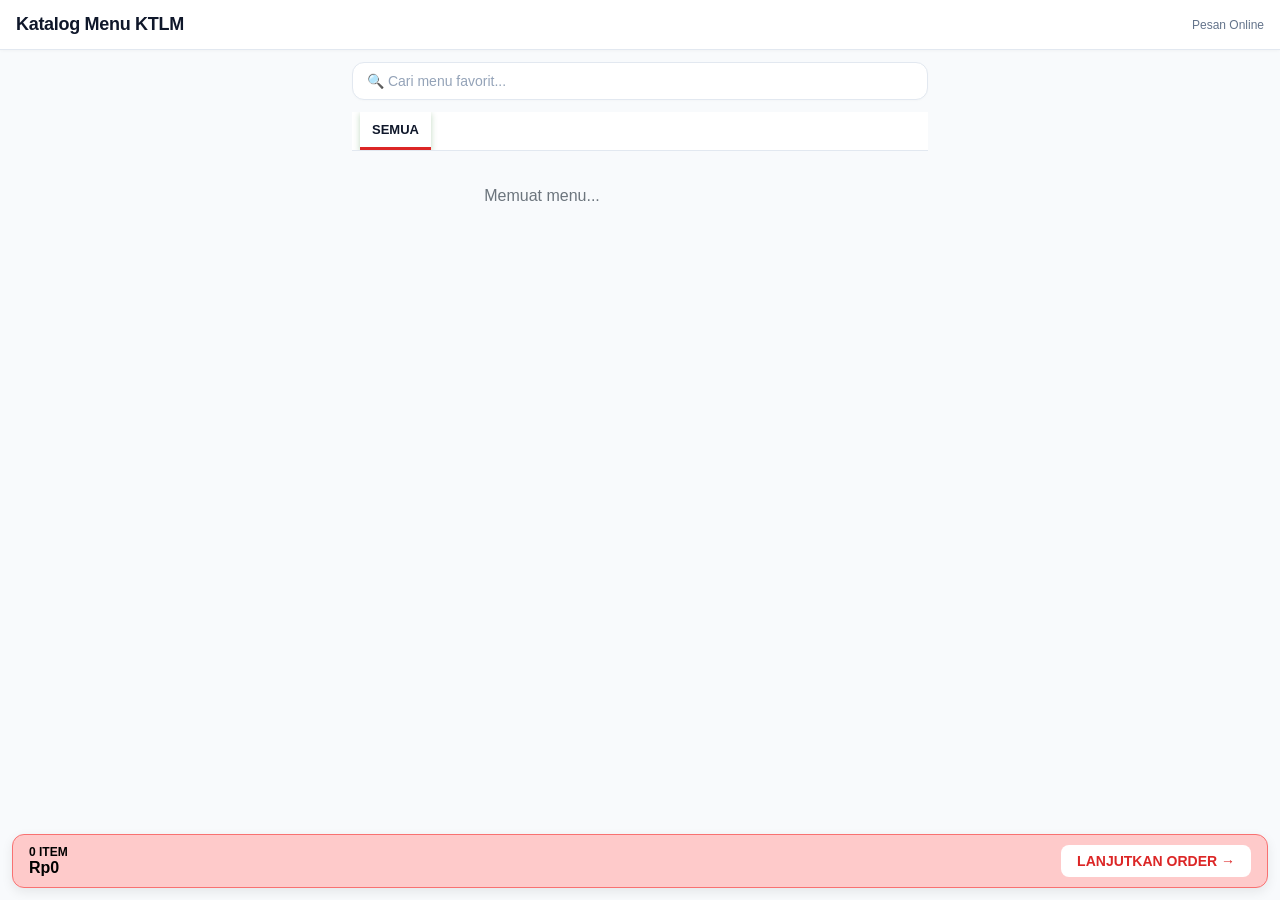
==== index.html @ ca2f341c "Update index.html" ====
<!DOCTYPE html>
<html lang="id">
<head>
  <meta charset="UTF-8">
  <meta name="viewport" content="width=device-width, initial-scale=1.0, maximum-scale=1.0, user-scalable=no">
  <title>Katalog Online - KTLM</title>
  
  <!-- File CSS Utama -->
  <link rel="stylesheet" href="index.css">
  
  <!-- Override Warna Khusus Katalog -->
<!-- Override Tema Clean & Modern (Warm Accent) -->
  <style>
    :root {
      --primary-color: #dc2626;      /* Red Accent khas Bakso Gacoan / Food App */
      --primary-dark: #b91c1c;
      --primary-light: #fef2f2;
      --bg-main: #f8fafc;            /* Background abu-abu sangat muda/kalem */
      --card-bg: #ffffff;
      --text-main: #0f172a;
      --text-muted: #64748b;
      --border-color: #e2e8f0;
    }

    body {
      background-color: var(--bg-main) !important;
      color: var(--text-main);
      font-family: -apple-system, BlinkMacSystemFont, "Segoe UI", Roboto, Helvetica, Arial, sans-serif;
    }

    /* Header Atas */
    .app-header {
      background: var(--card-bg) !important;
      color: var(--text-main) !important;
      border-bottom: 1px solid var(--border-color);
      box-shadow: 0 1px 3px rgba(0,0,0,0.03);
      padding: 14px 16px;
    }
    .app-header h1 {
      color: var(--text-main) !important;
      font-weight: 700 !important;
      font-size: 18px !important;
      letter-spacing: -0.3px;
    }
    .app-header span {
      color: var(--text-muted) !important;
    }

    /* Search Box */
    .search-box {
      background: var(--card-bg) !important;
      border: 1px solid var(--border-color) !important;
      border-radius: 12px !important;
      color: var(--text-main) !important;
      box-shadow: 0 1px 2px rgba(0,0,0,0.02) !important;
    }
    .search-box::placeholder {
      color: #94a3b8 !important;
    }

    /* Kategori Bar (Gaya Tab Underline Minimalis) */
    .category-bar {
      border-bottom: 1px solid var(--border-color);
      background: var(--card-bg);
      padding: 0 8px !important;
      margin-bottom: 16px;
    }
    .cat-btn {
      background: transparent !important;
      color: var(--text-muted) !important;
      border: none !important;
      border-bottom: 3px solid transparent !important;
      border-radius: 0 !important;
      font-weight: 600 !important;
      font-size: 13px !important;
      text-transform: uppercase;
      padding: 10px 12px !important;
    }
    .cat-btn.active {
      color: var(--text-main) !important;
      border-bottom-color: var(--primary-color) !important;
      background: transparent !important;
    }

    /* Kartu Produk */
    .product-card {
      background: var(--card-bg) !important;
      border: 1px solid var(--border-color) !important;
      border-radius: 14px !important;
      overflow: hidden;
      box-shadow: 0 2px 4px rgba(0,0,0,0.02) !important;
      transition: transform 0.15s ease;
    }
    .product-title {
      color: var(--text-main) !important;
      font-weight: 700 !important;
      font-size: 14px !important;
      text-transform: uppercase;
      letter-spacing: -0.2px;
    }
    .product-price {
      color: var(--text-main) !important;
      font-weight: 600 !important;
      font-size: 13px !important;
    }

    /* Tombol Add & Qty Control di Kartu */
    .btn-add-item {
      background: var(--card-bg) !important;
      color: var(--primary-color) !important;
      border: 1px solid var(--primary-color) !important;
      border-radius: 8px !important;
      font-weight: 600 !important;
      padding: 6px 16px !important;
    }
    .btn-add-item:active {
      background: var(--primary-light) !important;
    }

    .qty-control-inline {
      border: 1px solid var(--border-color);
      border-radius: 8px;
      padding: 2px;
    }
    .btn-qty-action, .btn-qty-mini, .btn-counter-mini {
      background: transparent !important;
      color: var(--text-main) !important;
      border: 1px solid var(--border-color) !important;
      border-radius: 50% !important;
      width: 28px !important;
      height: 28px !important;
      line-height: 1 !important;
      font-size: 16px !important;
    }
    .qty-input-inline {
      color: var(--text-main) !important;
    }

    /* Floating Bottom Bar (Bar Melayang Pesanan) */
    .bottom-bar {
      background: #fecaca !important; /* Warna merah pastel / pucat */
      border-radius: 12px !important;
      margin: 12px !important;
      width: calc(100% - 24px) !important;
      box-shadow: 0 4px 12px rgba(0, 0, 0, 0.08) !important; /* Bayangan hitam tipis yang lebih lembut */
      padding: 10px 16px !important;
      border: 1px solid #f87171 !important; /* Garis tepi merah tipis agar bentuknya tetap tegas */
    }
    .bottom-bar-info {
      color: #000000 !important; /* Diubah jadi hitam pekat */
    }
    .bottom-bar-items {
      font-size: 12px !important; /* Diperbesar sedikit agar makin jelas */
      font-weight: 700 !important; /* Ditebalkan */
      text-transform: uppercase;
      color: #000000 !important; /* Teks item jadi hitam */
      /* opacity: 0.9; (Dihapus agar tidak transparan) */
    }
    .bottom-bar-total {
      font-size: 16px !important;
      font-weight: 900 !important; /* Ditebalkan maksimal */
      color: #000000 !important; /* Teks harga jadi hitam */
    }
    .btn-checkout {
      background: #ffffff !important;
      color: var(--primary-color) !important;
      border-radius: 8px !important;
      font-weight: 700 !important;
      padding: 8px 16px !important;
      text-transform: uppercase;
    }

    /* Modal Popup / Sheet */
    .modal-content {
      border-radius: 16px !important;
      border: none !important;
      box-shadow: 0 10px 25px rgba(0,0,0,0.1) !important;
    }
    .modal-header {
      background: var(--card-bg) !important;
      border-bottom: 1px solid var(--border-color) !important;
      color: var(--text-main) !important;
      padding: 16px !important;
    }
    .modal-title {
      color: var(--text-main) !important;
      font-weight: 700 !important;
    }
    .btn-close {
      color: var(--text-muted) !important;
    }
    .btn-confirm-pay {
      background: var(--primary-color) !important;
      border-radius: 10px !important;
      font-weight: 700 !important;
      padding: 12px !important;
    }
  </style>
</head>
<body>

  <!-- Header Katalog -->
  <header class="app-header">
    <h1 id="storeTitleHeader">Katalog Menu KTLM</h1>
    <span style="font-size: 12px; color: #e0f2fe;">Pesan Online</span>
  </header>

  <!-- Container Utama -->
  <div class="main-container">
    <input type="text" id="searchInput" class="search-box" placeholder="🔍 Cari menu favorit..." oninput="filterProducts()">

    <div class="category-bar" id="categoryBar">
      <button class="cat-btn active" onclick="filterCategory('ALL', this)">Semua</button>
    </div>

    <!-- Grid Produk -->
    <div class="product-grid" id="productGrid">
      <p style="grid-column: span 2; text-align: center; color: #6c757d; padding: 20px;">Memuat menu...</p>
    </div>
  </div>

  <!-- Bottom Bar Pesanan -->
  <div class="bottom-bar">
    <div class="bottom-bar-info">
      <span class="bottom-bar-items" id="barItemCount">0 Item</span>
      <span class="bottom-bar-total" id="barTotalAmount">Rp0</span>
    </div>
    <button class="btn-checkout" id="btnOpenCheckout" onclick="openCheckoutModal()" disabled>
      Lanjutkan Order →
    </button>
  </div>

  <!-- Modal Pilih Variasi / Subkategori -->
  <div class="modal-overlay" id="subCategoryModal">
    <div class="modal-content">
      <div class="modal-header">
        <span class="modal-title" id="subModalTitle">Pilih Variasi</span>
        <button class="btn-close" onclick="closeSubModal()">&times;</button>
      </div>
      <div class="modal-body" id="subModalBody"></div>
      <div class="modal-footer">
        <button class="btn-confirm-pay" onclick="confirmSubCategorySelection()">+ TAMBAHKAN KE KERANJANG</button>
      </div>
    </div>
  </div>

  <!-- Modal Form Order Pelanggan -->
  <div class="modal-overlay" id="checkoutModal">
    <div class="modal-content">
      <div class="modal-header">
        <span class="modal-title">Form Pemesanan</span>
        <button class="btn-close" onclick="closeCheckoutModal()">&times;</button>
      </div>
      
      <div class="modal-body">
        <!-- Rincian Items -->
        <div class="form-group">
          <label style="font-weight: bold; color: #0284c7; margin-bottom: 8px; display: block;">RINCIAN PESANAN</label>
          <div id="modalCartList"></div>
        </div>

        <hr style="border: 0; border-top: 1px dashed #ccc; margin: 15px 0;">

        <!-- Nama Pemesan -->
        <div class="form-group">
          <label for="custNameInput">NAMA PEMESAN *</label>
          <input type="text" id="custNameInput" class="form-input" placeholder="Masukkan nama Anda..." required>
        </div>

        <!-- Metode Pembayaran -->
        <div class="form-group">
          <label for="paymentMethodSelect">METODE PEMBAYARAN</label>
          <select id="paymentMethodSelect" class="form-select">
            <option value="Tunai">Tunai / COD</option>
            <option value="QRIS">QRIS</option>
            <option value="Transfer">Transfer Bank</option>
          </select>
        </div>

        <!-- Alamat / Catatan -->
        <div class="form-group">
          <label for="orderNote">ALAMAT / CATATAN KHUSUS</label>
          <textarea id="orderNote" class="form-textarea" placeholder="Contoh: Kirim ke Jl. Melati No 12, Pedas..."></textarea>
        </div>
      </div>

      <div class="modal-footer">
        <div class="summary-line">
          <span>TOTAL:</span>
          <span id="modalTotalAmount">Rp0</span>
        </div>
        <button class="btn-confirm-pay" id="btnSubmitOrder" onclick="submitCatalogOrder()" style="background: #25D366; color: white;">
          📲 KIRIM ORDER VIA WHATSAPP
        </button>
      </div>
    </div>
  </div>

  <!-- Modal Detail Produk -->
  <div class="modal-overlay" id="productDetailModal">
    <div class="modal-content">
      <div class="modal-header">
        <span class="modal-title" id="detailModalTitle">Detail Menu</span>
        <button class="btn-close" onclick="closeProductDetailModal()">&times;</button>
      </div>
      
      <div class="modal-body" style="text-align: center;">
        <img id="detailModalImg" src="" alt="Gambar Menu" style="width: 100%; max-height: 200px; object-fit: cover; border-radius: 8px; margin-bottom: 12px;">
        
        <!-- 1. NAMA MENU -->
        <h3 id="detailModalName" style="margin: 0 0 4px 0; color: #0f172a;"></h3>
        
        <!-- 2. KETERANGAN BARU (Diambil dari Kolom F) -->
        <p id="detailModalDesc" style="color: #64748b; font-size: 13px; margin: 0 0 10px 0; line-height: 1.4;"></p>
        
        <!-- 3. HARGA -->
        <p id="detailModalPrice" style="font-weight: bold; color: #0284c7; font-size: 16px; margin-bottom: 15px;"></p>

        <div class="form-group" style="text-align: left;">
          <label for="detailModalNote" style="font-size: 12px; font-weight: bold; color: #64748b;">CATATAN UNTUK MENU INI</label>
          <input type="text" id="detailModalNote" class="form-input" placeholder="Contoh: Pedas, Tanpa Bawang...">
        </div>

        <!-- INPUT QTY BISA DIEDIT MANUAL -->
        <div style="display: flex; align-items: center; justify-content: center; gap: 10px; margin-top: 15px;">
          <button class="btn-qty-action" onclick="changeDetailModalQty(-1)" style="width: 36px; height: 36px; border-radius: 6px; border: none; color: white; font-weight: bold; font-size: 18px; cursor: pointer;">-</button>
          <input type="number" id="detailModalQty" value="1" min="1" style="width: 65px; height: 36px; text-align: center; font-size: 16px; font-weight: bold; border: 1px solid #cbd5e1; border-radius: 6px; outline: none;">
          <button class="btn-qty-action" onclick="changeDetailModalQty(1)" style="width: 36px; height: 36px; border-radius: 6px; border: none; color: white; font-weight: bold; font-size: 18px; cursor: pointer;">+</button>
        </div>
      </div>

      <div class="modal-footer">
        <button class="btn-confirm-pay" onclick="saveDetailModalCart()" style="background: #0284c7;">
          + SIMPAN KE KERANJANG
        </button>
      </div>
    </div>
  </div>
  
  <!-- Terhubung ke logika Javascript Katalog -->
  <script src="index.js?v=2"></script>

</body>
</html>
---- index.css ----
/* ==========================================
   1. RESET & GLOBAL STYLES
   ========================================== */
* { 
  box-sizing: border-box; 
  margin: 0; 
  padding: 0; 
  font-family: -apple-system, BlinkMacSystemFont, "Segoe UI", Roboto, Helvetica, Arial, sans-serif; 
}

body { 
  background-color: #f4f6f8; 
  color: #212529; 
  padding-bottom: 95px; 
  -webkit-tap-highlight-color: transparent; 
}

.main-container { 
  padding: 12px; 
  max-width: 600px; 
  margin: 0 auto; 
}

/* ==========================================
   2. HEADER POS
   ========================================== */
.app-header { 
  background: #1b5e20; 
  color: #fff; 
  padding: 12px 16px; 
  display: flex; 
  justify-content: space-between; 
  align-items: center; 
  position: sticky; 
  top: 0; 
  z-index: 100; 
  box-shadow: 0 2px 8px rgba(0,0,0,0.15); 
}

.app-header h1 { 
  font-size: 17px; 
  font-weight: 700; 
  letter-spacing: 0.3px; 
}

.btn-settings { 
  background: rgba(255,255,255,0.2); 
  border: none; 
  color: #fff; 
  font-size: 18px; 
  padding: 6px 12px; 
  border-radius: 8px; 
  cursor: pointer; 
}

/* ==========================================
   3. SEARCH & CATEGORY BAR
   ========================================== */
.search-box { 
  width: 100%; 
  padding: 10px 14px; 
  font-size: 14px; 
  border: 1px solid #ced4da; 
  border-radius: 10px; 
  margin-bottom: 12px; 
  outline: none; 
  background: #fff; 
  box-shadow: 0 1px 3px rgba(0,0,0,0.05); 
}

.search-box:focus { 
  border-color: #2e7d32; 
}

.category-bar { 
  display: flex; 
  gap: 8px; 
  overflow-x: auto; 
  padding-bottom: 8px; 
  margin-bottom: 12px; 
  scrollbar-width: none; 
}

.category-bar::-webkit-scrollbar { 
  display: none; 
}

.cat-btn { 
  padding: 8px 16px; 
  border: 1px solid #dee2e6; 
  background: #fff; 
  border-radius: 20px; 
  font-size: 13px; 
  font-weight: 600; 
  color: #495057; 
  white-space: nowrap; 
  cursor: pointer; 
  transition: all 0.2s; 
}

.cat-btn.active { 
  background: #2e7d32; 
  color: #fff; 
  border-color: #2e7d32; 
  box-shadow: 0 2px 6px rgba(46,125,50,0.3); 
}

/* ==========================================
   4. PRODUCT GRID & CARDS
   ========================================== */
.product-grid { 
  display: grid; 
  grid-template-columns: repeat(2, 1fr); 
  gap: 12px; 
}

@media (min-width: 480px) { 
  .product-grid { 
    grid-template-columns: repeat(3, 1fr); 
  } 
}

.product-card { 
  background: #fff; 
  border: 1px solid #e0e0e0; 
  border-radius: 12px; 
  overflow: hidden; 
  display: flex; 
  flex-direction: column; 
  cursor: pointer; 
  position: relative; 
  transition: all 0.15s ease; 
  box-shadow: 0 2px 5px rgba(0,0,0,0.04); 
}

.product-card:active { 
  transform: scale(0.97); 
}

.product-card.has-selected { 
  border: 2px solid #1b5e20; 
  box-shadow: 0 4px 12px rgba(27,94,32,0.2); 
}

/* Mode Tanpa Gambar (Compact View) */
.product-card.compact { 
  padding: 12px; 
  min-height: 80px; 
  flex-direction: row; 
  align-items: center; 
  justify-content: space-between; 
}

.compact-details { 
  flex: 1; 
  padding-right: 6px; 
}

/* Product Image Wrapper */
.product-img-wrapper { 
  width: 100%; 
  height: 115px; 
  background: #eee; 
  position: relative; 
  overflow: hidden; 
}

.product-img { 
  width: 100%; 
  height: 100%; 
  object-fit: cover; 
  display: block; 
}

/* Badge Tambah Variasi */
.variant-tag { 
  position: absolute; 
  bottom: 6px; 
  left: 6px; 
  background: rgba(0,0,0,0.7); 
  color: #fff; 
  font-size: 10px; 
  font-weight: 600; 
  padding: 2px 6px; 
  border-radius: 4px; 
  backdrop-filter: blur(2px); 
}

.variant-tag-inline { 
  display: inline-block; 
  background: #e8f5e9; 
  color: #2e7d32; 
  font-size: 10px; 
  font-weight: 700; 
  padding: 2px 6px; 
  border-radius: 4px; 
  margin-top: 4px; 
}

/* Detail Text & Price */
.product-details { 
  padding: 10px; 
  display: flex; 
  flex-direction: row; 
  align-items: center; 
  justify-content: space-between; 
  flex: 1; 
  background: #fff; 
}

.product-info-text { 
  display: flex; 
  flex-direction: column; 
  justify-content: center; 
  flex: 1; 
  padding-right: 6px; 
}

.product-title { 
  font-size: 13px; 
  font-weight: 700; 
  color: #212529; 
  line-clamp: 2; 
  display: -webkit-box; 
  -webkit-box-orient: vertical; 
  overflow: hidden; 
  margin-bottom: 2px; 
  line-height: 1.25; 
}

.product-price { 
  font-size: 13px; 
  font-weight: 800; 
  color: #2e7d32; 
}

/* ==========================================
   5. QUANTITY CONTROLS & BADGES
   ========================================== */
.qty-badge-inline, 
.qty-controls { 
  display: inline-flex;
  align-items: center;
  justify-content: space-between;
  background: #ffffff;
  border: 1.5px solid #2e7d32;
  border-radius: 25px;
  padding: 2px 4px;
  box-shadow: 0 2px 6px rgba(46, 125, 50, 0.15);
  gap: 4px;
  flex-shrink: 0;
}

.btn-qty-card, 
.btn-qty-mini, 
.btn-counter-mini {
  width: 28px !important;
  height: 28px !important;
  background: #2e7d32 !important;
  color: #ffffff !important;
  border: none !important;
  border-radius: 50% !important;
  font-weight: 800 !important;
  font-size: 16px !important;
  line-height: 1 !important;
  cursor: pointer;
  display: flex !important;
  align-items: center !important;
  justify-content: center !important;
  padding: 0 !important;
  box-shadow: 0 2px 4px rgba(0, 0, 0, 0.15);
  transition: transform 0.1s ease, background-color 0.15s ease;
  -webkit-tap-highlight-color: transparent;
}

.btn-qty-card:active, 
.btn-qty-mini:active, 
.btn-counter-mini:active {
  transform: scale(0.85);
  background-color: #1b5e20 !important;
}

.qty-input-inline, 
.counter-val { 
  width: 26px !important; 
  height: 28px !important; 
  border: none !important; 
  background: transparent !important; 
  text-align: center !important; 
  font-size: 14px !important; 
  font-weight: 800 !important; 
  color: #1b5e20 !important; 
  outline: none !important; 
  padding: 0 !important;
}

/* Sembunyikan panah input type number */
.qty-input-inline::-webkit-outer-spin-button,
.qty-input-inline::-webkit-inner-spin-button {
  -webkit-appearance: none;
  margin: 0;
}

.qty-input-inline[type=number] {
  -moz-appearance: textfield;
  appearance: textfield;
}

/* ==========================================
   6. BOTTOM ACTION BAR
   ========================================== */
.bottom-bar { 
  position: fixed; 
  bottom: 0; 
  left: 0; 
  right: 0; 
  background: #fff; 
  border-top: 1px solid #dee2e6; 
  padding: 12px 16px; 
  display: flex; 
  align-items: center; 
  justify-content: space-between; 
  box-shadow: 0 -4px 15px rgba(0,0,0,0.1); 
  z-index: 90; 
}

.bottom-bar-info { 
  display: flex; 
  flex-direction: column; 
}

.bottom-bar-items { 
  font-size: 12px; 
  color: #6c757d; 
  font-weight: 600; 
}

.bottom-bar-total { 
  font-size: 18px; 
  font-weight: 800; 
  color: #2e7d32; 
}

.btn-checkout { 
  background: #2e7d32; 
  color: #fff; 
  border: none; 
  padding: 12px 20px; 
  border-radius: 10px; 
  font-size: 14px; 
  font-weight: 700; 
  cursor: pointer; 
  box-shadow: 0 3px 8px rgba(46,125,50,0.3); 
}

.btn-checkout:disabled { 
  background: #adb5bd; 
  cursor: not-allowed; 
  box-shadow: none; 
}

/* ==========================================
   7. MODAL OVERLAY & FORM ELEMENTS
   ========================================== */
.modal-overlay { 
  position: fixed; 
  top: 0; 
  left: 0; 
  right: 0; 
  bottom: 0; 
  background: rgba(0,0,0,0.55); 
  z-index: 200; 
  display: none; 
  justify-content: flex-end; 
  flex-direction: column; 
}

.modal-content { 
  background: #fff; 
  border-radius: 18px 18px 0 0; 
  max-height: 90vh; 
  display: flex; 
  flex-direction: column; 
  animation: slideUp 0.2s ease-out; 
}

.modal-header { 
  padding: 16px; 
  border-bottom: 1px solid #eee; 
  display: flex; 
  justify-content: space-between; 
  align-items: center; 
}

.modal-title { 
  font-size: 16px; 
  font-weight: 700; 
}

.btn-close { 
  border: none; 
  background: transparent; 
  font-size: 22px; 
  cursor: pointer; 
  color: #6c757d; 
  padding: 0 8px; 
}

.modal-body { 
  padding: 16px; 
  overflow-y: auto; 
  flex: 1; 
}

.form-group { 
  margin-bottom: 14px; 
}

.form-group label { 
  display: block; 
  font-size: 11px; 
  font-weight: 700; 
  color: #6c757d; 
  margin-bottom: 6px; 
  letter-spacing: 0.5px; 
}

.form-select, 
.form-input, 
.form-textarea { 
  width: 100%; 
  padding: 10px; 
  font-size: 14px; 
  border: 1px solid #ced4da; 
  border-radius: 8px; 
  background: #fff; 
  outline: none; 
}

.form-textarea { 
  resize: none; 
  height: 60px; 
}

/* Toggle Switch */
.toggle-container { 
  display: flex; 
  align-items: center; 
  justify-content: space-between; 
  background: #f8f9fa; 
  padding: 10px 12px; 
  border: 1px solid #dee2e6; 
  border-radius: 8px; 
}

.switch { 
  position: relative; 
  display: inline-block; 
  width: 44px; 
  height: 24px; 
}

.switch input { 
  opacity: 0; 
  width: 0; 
  height: 0; 
}

.slider { 
  position: absolute; 
  cursor: pointer; 
  top: 0; 
  left: 0; 
  right: 0; 
  bottom: 0; 
  background-color: #ccc; 
  transition: .3s; 
  border-radius: 24px; 
}

.slider:before { 
  position: absolute; 
  content: ""; 
  height: 18px; 
  width: 18px; 
  left: 3px; 
  bottom: 3px; 
  background-color: white; 
  transition: .3s; 
  border-radius: 50%; 
}

input:checked + .slider { 
  background-color: #2e7d32; 
}

input:checked + .slider:before { 
  transform: translateX(20px); 
}

/* ==========================================
   8. SUB-CATEGORIES & COUNTER COMPONENTS
   ========================================== */
.option-group { 
  margin-bottom: 16px; 
  background: #fafafa; 
  padding: 12px; 
  border-radius: 10px; 
  border: 1px solid #eee; 
}

.option-label { 
  font-size: 12px; 
  font-weight: 700; 
  color: #1b5e20; 
  margin-bottom: 8px; 
  display: flex; 
  align-items: center; 
  justify-content: space-between; 
}

.chips-container { 
  display: flex; 
  gap: 8px; 
  flex-wrap: wrap; 
}

.chip-option { 
  background: #fff; 
  border: 1px solid #ced4da; 
  border-radius: 8px; 
  padding: 8px 14px; 
  font-size: 13px; 
  font-weight: 600; 
  color: #495057; 
  cursor: pointer; 
  transition: all 0.15s ease; 
  user-select: none; 
}

.chip-option:active { 
  transform: scale(0.95); 
}

.chip-option.selected { 
  background: #2e7d32; 
  color: #fff; 
  border-color: #2e7d32; 
  box-shadow: 0 2px 6px rgba(46,125,50,0.3); 
}

.counter-item-row { 
  display: flex; 
  justify-content: space-between; 
  align-items: center; 
  padding: 8px 0; 
  border-bottom: 1px dashed #e0e0e0; 
}

.counter-item-row:last-child { 
  border-bottom: none; 
}

.counter-item-name { 
  font-size: 13px; 
  font-weight: 600; 
  color: #333; 
}

.counter-control { 
  display: flex; 
  align-items: center; 
  gap: 10px; 
}

.quick-chips { 
  display: flex; 
  gap: 6px; 
  flex-wrap: wrap; 
  margin-top: 6px; 
}

.chip-btn { 
  background: #f1f3f5; 
  border: 1px solid #dee2e6; 
  border-radius: 12px; 
  padding: 4px 10px; 
  font-size: 11px; 
  font-weight: 600; 
  color: #495057; 
  cursor: pointer; 
}

/* ==========================================
   9. CART ITEMS & MODAL FOOTER
   ========================================== */
.cart-item-row { 
  display: flex; 
  justify-content: space-between; 
  align-items: center; 
  padding: 10px 0; 
  border-bottom: 1px solid #f1f3f5; 
}

.cart-item-name { 
  font-size: 13px; 
  font-weight: 700; 
  margin-bottom: 2px; 
}

.cart-item-sub { 
  font-size: 11px; 
  color: #2e7d32; 
  font-weight: 600; 
  margin-bottom: 2px; 
}

.cart-item-price { 
  font-size: 12px; 
  color: #6c757d; 
}

.modal-footer { 
  padding: 16px; 
  border-top: 1px solid #eee; 
  background: #f8f9fa; 
}

.summary-line { 
  display: flex; 
  justify-content: space-between; 
  font-size: 16px; 
  font-weight: 800; 
  margin-bottom: 12px; 
}

.btn-confirm-pay { 
  width: 100%; 
  padding: 14px; 
  background: #2e7d32; 
  color: #fff; 
  border: none; 
  border-radius: 10px; 
  font-size: 15px; 
  font-weight: 700; 
  cursor: pointer; 
}

/* ==========================================
   10. PRINT THERMAL & TOAST NOTIFICATIONS
   ========================================== */
#receipt-print { 
  display: none; 
}

@media print {
  body * { 
    visibility: hidden; 
  }
  #receipt-print, 
  #receipt-print * { 
    visibility: visible; 
  }
  #receipt-print { 
    position: absolute; 
    left: 0; 
    top: 0; 
    width: var(--paper-width, 58mm); 
    padding: 5px; 
    font-size: 10px; 
    font-family: monospace; 
  }
}

.toast-reprint {
  position: fixed;
  bottom: 25px;
  right: 25px;
  background-color: #1e293b;
  color: #ffffff;
  padding: 12px 18px;
  border-radius: 10px;
  box-shadow: 0 10px 25px rgba(0,0,0,0.2);
  display: flex;
  align-items: center;
  gap: 12px;
  z-index: 9999;
  animation: slideUp 0.3s ease-out;
}

.btn-reprint {
  background-color: #22c55e;
  color: #ffffff;
  border: none;
  padding: 8px 14px;
  border-radius: 6px;
  font-weight: bold;
  font-size: 13px;
  cursor: pointer;
}

.btn-reprint:hover {
  background-color: #16a34a;
}

.btn-close-toast {
  background: transparent;
  border: none;
  color: #94a3b8;
  font-size: 16px;
  cursor: pointer;
}

@keyframes slideUp {
  from { transform: translateY(100%); }
  to { transform: translateY(0); }
}

/* ==========================================
   11. EXTRA GACOAN STYLE OVERRIDES
   ========================================== */
.product-card {
  background: #ffffff;
  border-radius: 12px;
  overflow: hidden;
  box-shadow: 0 2px 8px rgba(0,0,0,0.06);
  display: flex;
  flex-direction: column;
  border: 1px solid #e2e8f0;
}

.product-img {
  width: 100%;
  aspect-ratio: 1 / 1;
  object-fit: cover;
  cursor: pointer;
}

.product-info {
  padding: 10px;
  display: flex;
  flex-direction: column;
  flex-grow: 1;
  justify-content: space-between;
}

.product-title {
  font-weight: 700;
  font-size: 14px;
  margin-bottom: 4px;
  color: #0f172a;
}

.product-price {
  font-weight: 600;
  font-size: 13px;
  color: #0284c7;
  margin-bottom: 8px;
}

.btn-add-item {
  width: 100%;
  padding: 6px 12px;
  background: #ffffff;
  color: #0284c7;
  border: 1px solid #0284c7;
  border-radius: 20px;
  font-weight: 700;
  font-size: 13px;
  cursor: pointer;
  transition: all 0.2s;
}

.btn-add-item:active {
  background: #e0f2fe;
}

.qty-control-inline {
  display: flex;
  align-items: center;
  justify-content: space-between;
  border: 1px solid #cbd5e1;
  border-radius: 20px;
  padding: 3px 6px;
  background: #f8fafc;
}

.btn-qty-action {
  width: 26px;
  height: 26px;
  border-radius: 50%;
  border: 1px solid #0284c7;
  background: #ffffff;
  color: #0284c7;
  font-weight: bold;
  font-size: 16px;
  line-height: 1;
  display: flex;
  align-items: center;
  justify-content: center;
  cursor: pointer;
}

.qty-val-text {
  font-weight: bold;
  font-size: 14px;
  color: #0f172a;
}
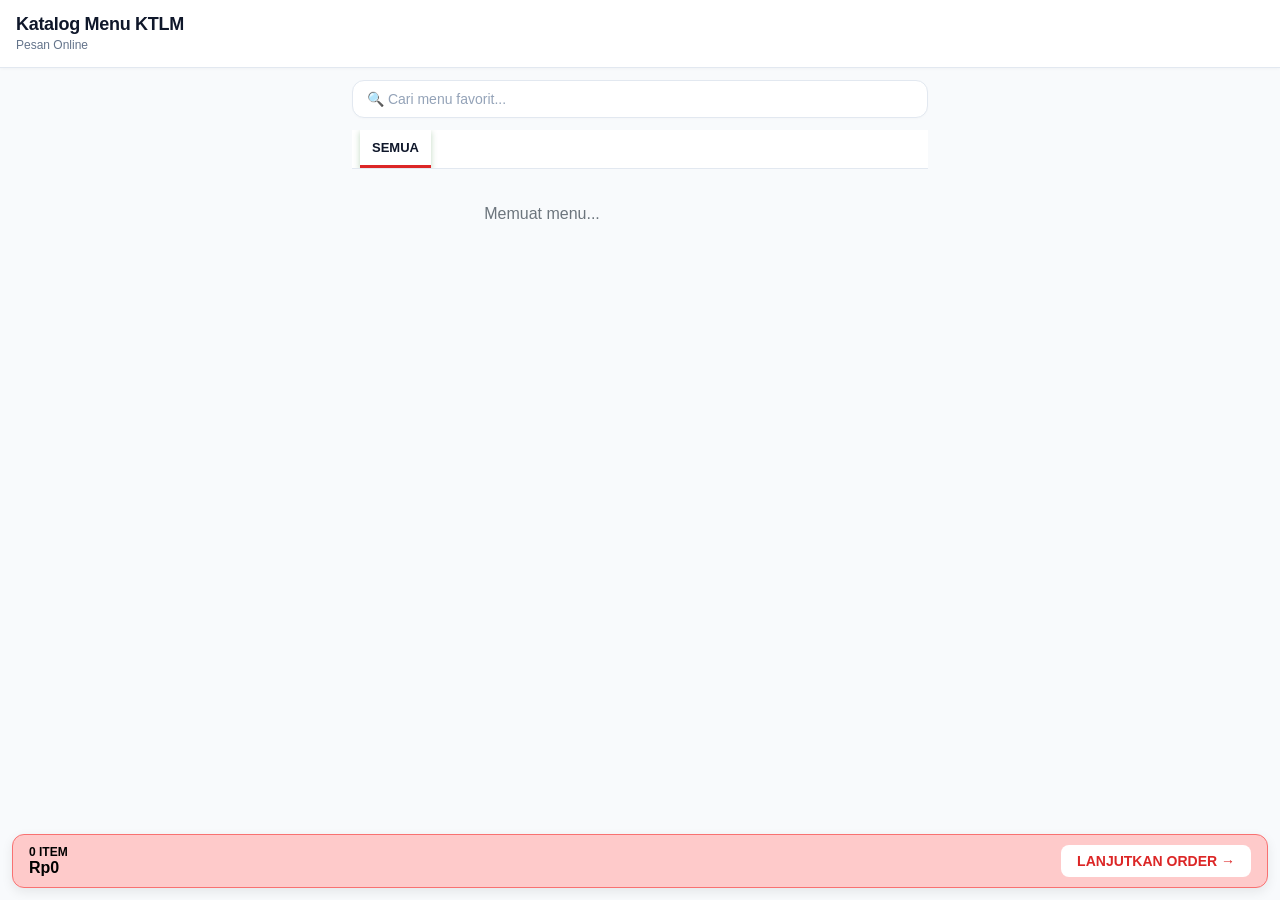
==== commit ad9aad3e: "Update index.html" ====
--- a/index.html
+++ b/index.html
@@ -199,10 +199,17 @@
 </head>
 <body>
 
-  <!-- Header Katalog -->
+<!-- Header Katalog -->
   <header class="app-header">
-    <h1 id="storeTitleHeader">Katalog Menu KTLM</h1>
-    <span style="font-size: 12px; color: #e0f2fe;">Pesan Online</span>
+    <div style="display: flex; align-items: center; gap: 12px;">
+      <!-- Elemen Logo Baru (disembunyikan otomatis jika link kosong) -->
+      <img id="storeLogoHeader" src="" alt="Logo" style="height: 42px; width: 42px; object-fit: cover; border-radius: 8px; display: none; background: #fff; padding: 2px;">
+      
+      <div>
+        <h1 id="storeTitleHeader">Katalog Menu KTLM</h1>
+        <span style="font-size: 12px; color: #e0f2fe;">Pesan Online</span>
+      </div>
+    </div>
   </header>
 
   <!-- Container Utama -->
